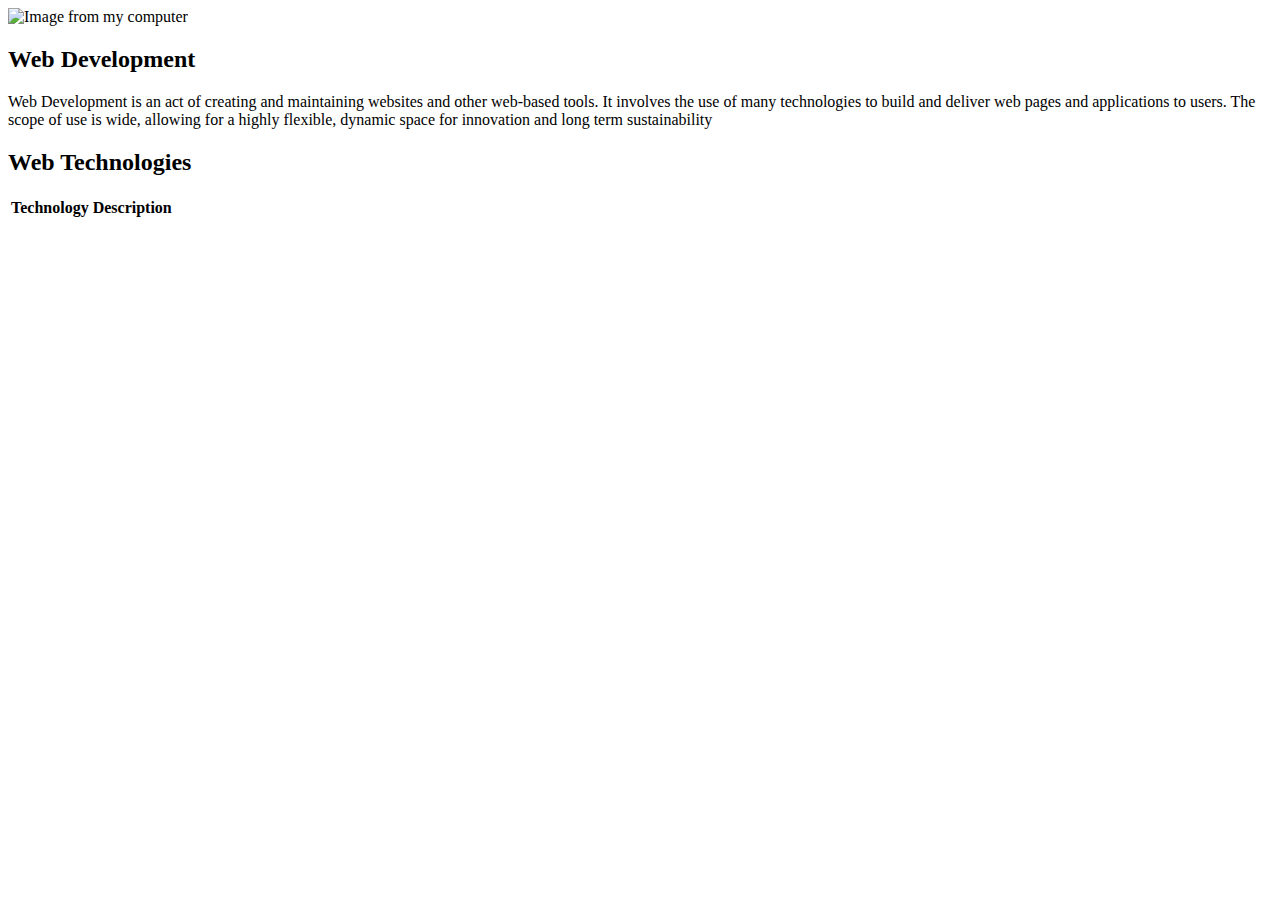
==== index.html @ 2ce0f1ef "Initial commit" ====
<!DOCTYPE html>
<html lang="en">
<head>

<meta charset="UTF-8">
<meta name="viewport" content="width=device-width, initial-scale=1.0">

<title>My first website</title>

<link rel="stylesheet" href="style.css">

</head>
<body>
<div class="content">
<img class="image-large" src="C:\Users\arish\OneDrive - Unitec NZ\Documents\WebUNI\free-nature-images.jpg" alt="Image from my computer">
<h2>Web Development</h2>
<p>
    Web Development is an act of creating and maintaining websites 
    and other web-based tools. It involves the use of many technologies 
    to build and deliver web pages and applications to users. 
    The scope of use is wide, allowing for a highly flexible,
     dynamic space for innovation and long term sustainability
</p>
<h2>Web Technologies</h2>
<table>
    <thead>
        <tr>
            <th class="third">Technology</th>
            <th>Description</th>
        </tr>
    </thead>
</table>
</div>

</body>
</html>
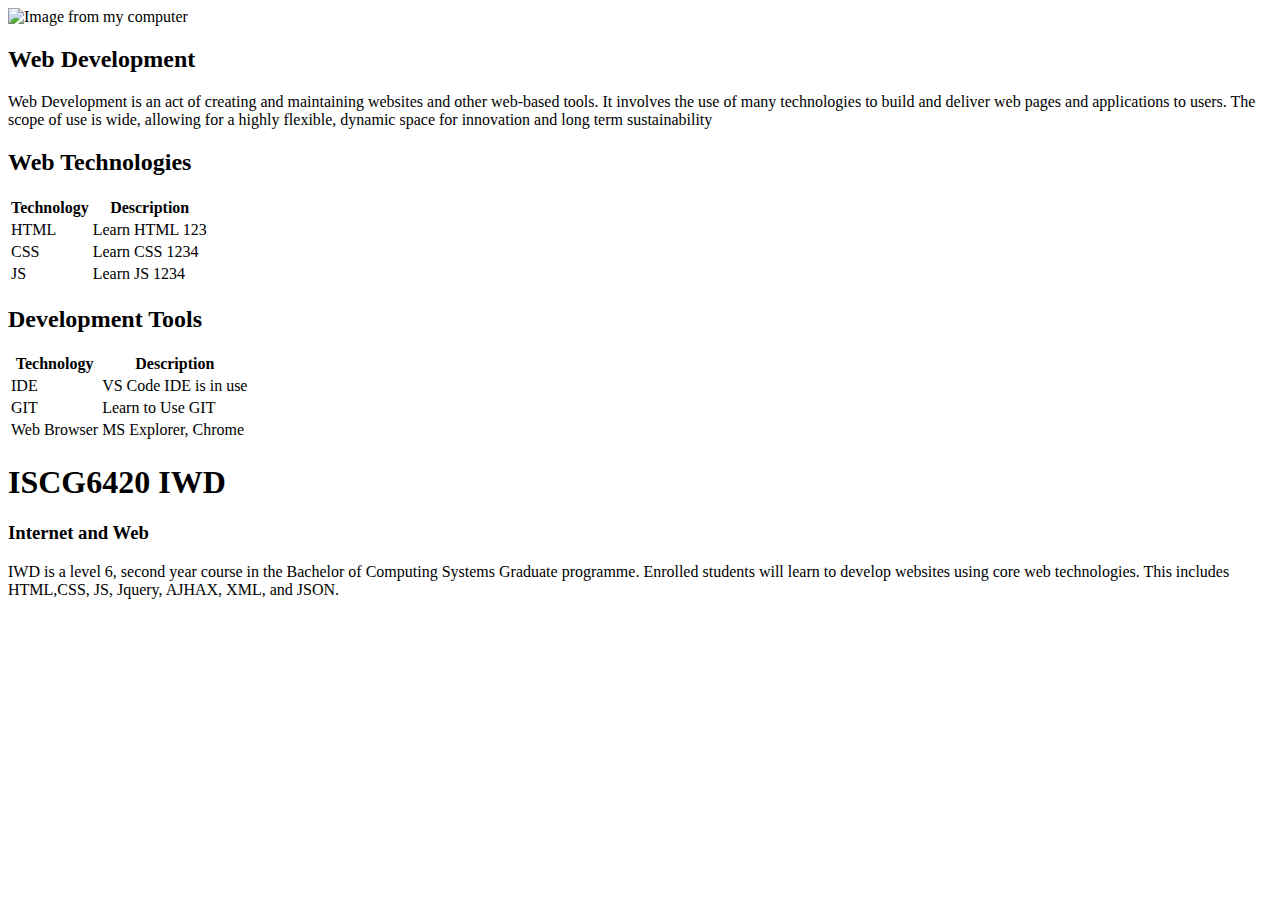
==== commit 0f3ec6cc: "Add files via upload" ====
--- a/index.html
+++ b/index.html
@@ -1,36 +1,73 @@
-<!DOCTYPE html>
-<html lang="en">
-<head>
-
-<meta charset="UTF-8">
-<meta name="viewport" content="width=device-width, initial-scale=1.0">
-
-<title>My first website</title>
-
-<link rel="stylesheet" href="style.css">
-
-</head>
-<body>
-<div class="content">
-<img class="image-large" src="C:\Users\arish\OneDrive - Unitec NZ\Documents\WebUNI\free-nature-images.jpg" alt="Image from my computer">
-<h2>Web Development</h2>
-<p>
-    Web Development is an act of creating and maintaining websites 
-    and other web-based tools. It involves the use of many technologies 
-    to build and deliver web pages and applications to users. 
-    The scope of use is wide, allowing for a highly flexible,
-     dynamic space for innovation and long term sustainability
-</p>
-<h2>Web Technologies</h2>
-<table>
-    <thead>
-        <tr>
-            <th class="third">Technology</th>
-            <th>Description</th>
-        </tr>
-    </thead>
-</table>
-</div>
-
-</body>
+<!DOCTYPE html>
+<html lang="en">
+<head>
+
+<meta charset="UTF-8">
+<meta name="viewport" content="width=device-width, initial-scale=1.0">
+
+<title>My first website</title>
+
+<link rel="stylesheet" href="C:\Users\arish\OneDrive - Unitec NZ\Documents\WebUNI\style.css">
+
+</head>
+<body>
+<div class="content">
+<img class="image-large" src="C:\Users\arish\OneDrive - Unitec NZ\Documents\WebUNI\assets\comp.png" alt="Image from my computer">
+<h2>Web Development</h2>
+<p>
+    Web Development is an act of creating and maintaining websites 
+    and other web-based tools. It involves the use of many technologies 
+    to build and deliver web pages and applications to users. 
+    The scope of use is wide, allowing for a highly flexible,
+     dynamic space for innovation and long term sustainability
+</p>
+<h2>Web Technologies</h2>
+<table>
+    <thead>
+        <tr>
+            <th class="third">Technology</th>
+            <th>Description</th>
+        </tr>
+    </thead>
+    <tbody>
+        <tr>
+            <td>HTML</td>
+            <td>Learn HTML 123</td>
+        </tr>
+        <tr>
+            <td>CSS</td>
+            <td>Learn CSS 1234</td>
+        </tr>
+        <tr>
+            <td>JS</td>
+            <td>Learn JS 1234</td>
+        </tr>
+    </tbody>
+</table>
+<h2>Development Tools</h2>
+<!-- Table without section elements (thead, tbody, tfoot)-->
+ <table>
+
+    <tr>
+    <th>Technology</th>
+    <th>Description</th>
+</tr>
+
+<!-- rows wit cells inline instead of separate, indented lines-->
+<tr><td>IDE</td><td>VS Code IDE is in use</td></tr>
+<tr><td>GIT</td><td>Learn to Use GIT</td></tr>
+<tr><td>Web Browser</td><td>MS Explorer, Chrome</td></tr>
+</table>
+</div>
+
+<div class="sidebar">
+<h1>ISCG6420 IWD</h1>
+<h3>Internet and Web</h3>
+<p>
+    IWD is a level 6, second year course in the Bachelor of Computing Systems Graduate programme. Enrolled students will learn to develop websites using core web technologies. This includes HTML,CSS, JS, Jquery, AJHAX, XML, and JSON.
+</p>
+
+</div>
+
+</body>
 </html>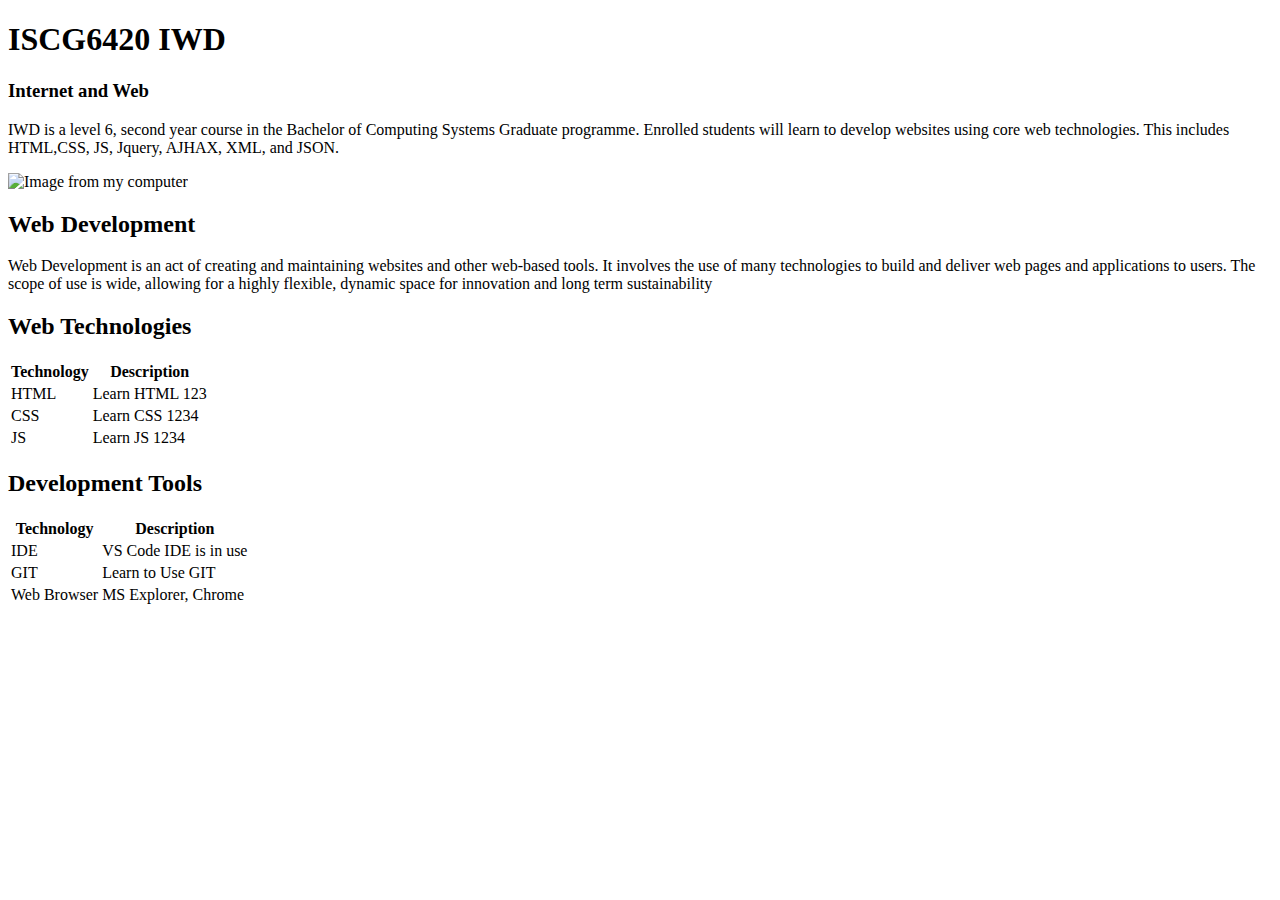
==== commit 1ab2f96a: "Add files via upload" ====
--- a/index.html
+++ b/index.html
@@ -12,7 +12,17 @@
 </head>
 <body>
 <div class="content">
+    <div class="sidebar">
+        <h1>ISCG6420 IWD</h1>
+        <h3>Internet and Web</h3>
+        <p>
+            IWD is a level 6, second year course in the Bachelor of Computing Systems Graduate programme. Enrolled students will learn to develop websites using core web technologies. This includes HTML,CSS, JS, Jquery, AJHAX, XML, and JSON.
+        </p>
+        
+        </div>
+        
 <img class="image-large" src="C:\Users\arish\OneDrive - Unitec NZ\Documents\WebUNI\assets\comp.png" alt="Image from my computer">
+
 <h2>Web Development</h2>
 <p>
     Web Development is an act of creating and maintaining websites 
@@ -60,14 +70,6 @@
 </table>
 </div>
 
-<div class="sidebar">
-<h1>ISCG6420 IWD</h1>
-<h3>Internet and Web</h3>
-<p>
-    IWD is a level 6, second year course in the Bachelor of Computing Systems Graduate programme. Enrolled students will learn to develop websites using core web technologies. This includes HTML,CSS, JS, Jquery, AJHAX, XML, and JSON.
-</p>
-
-</div>
 
 </body>
 </html>